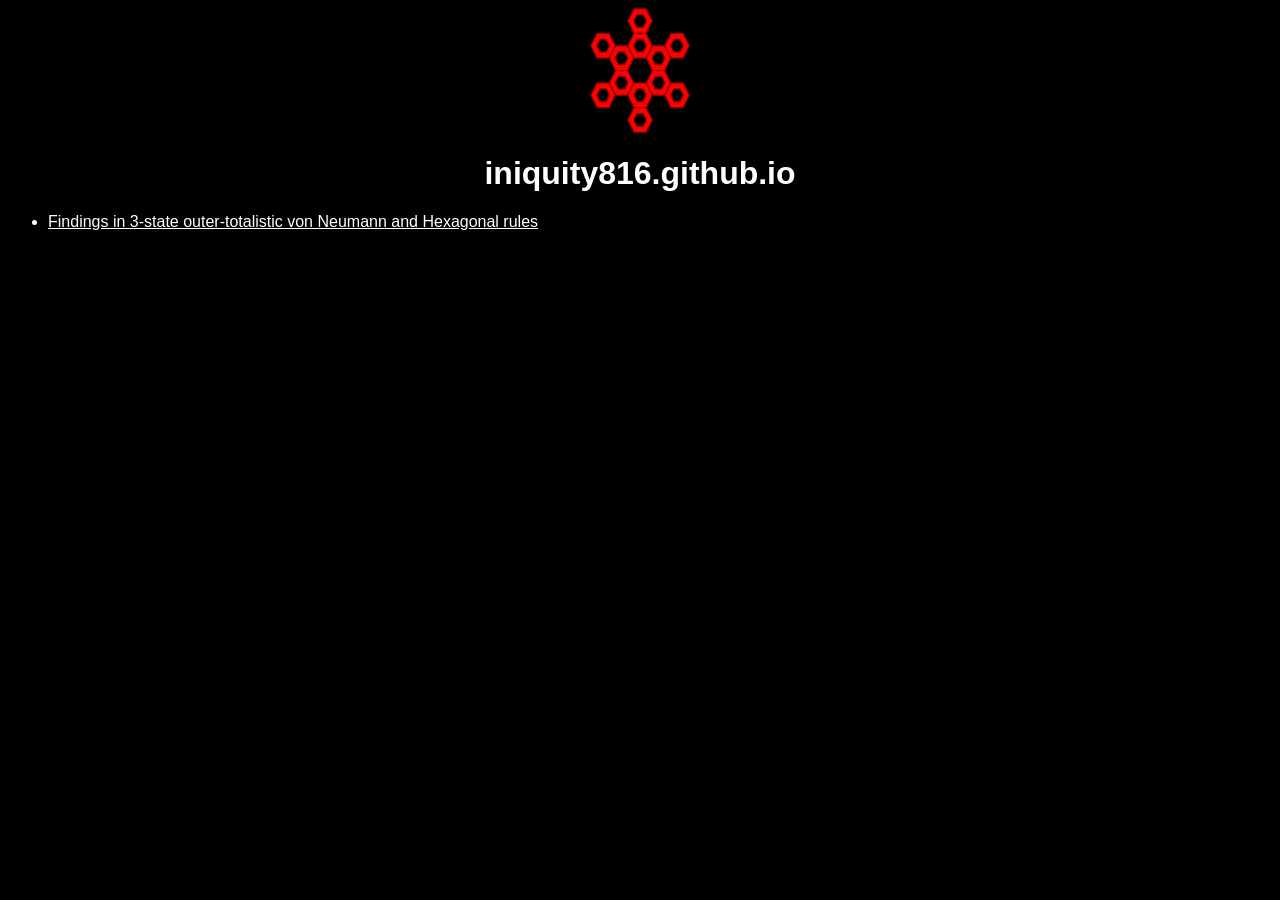
==== index.html @ 5d09828c "upload" ====
<!DOCTYPE html>
<head><link rel="stylesheet" href="style.css"><title>Index</title></head>
<body><image src="logo.png" style="display:block;margin-left:auto; margin-right:auto;width:100px"><h1 class="center">iniquity816.github.io</h1><ul><li><a href="hexagonal.html">Findings in 3-state outer-totalistic von Neumann and Hexagonal rules</a></li></body>
---- style.css ----
body{
	background-color:#000000;
	color:#FFFFFF;
	font-family:sans-serif
}
.center{
	text-align:center
}
a{
	color:#FFFFFF
}
li{
	color:#FFFFFF
}
.rle{
    display:none
}
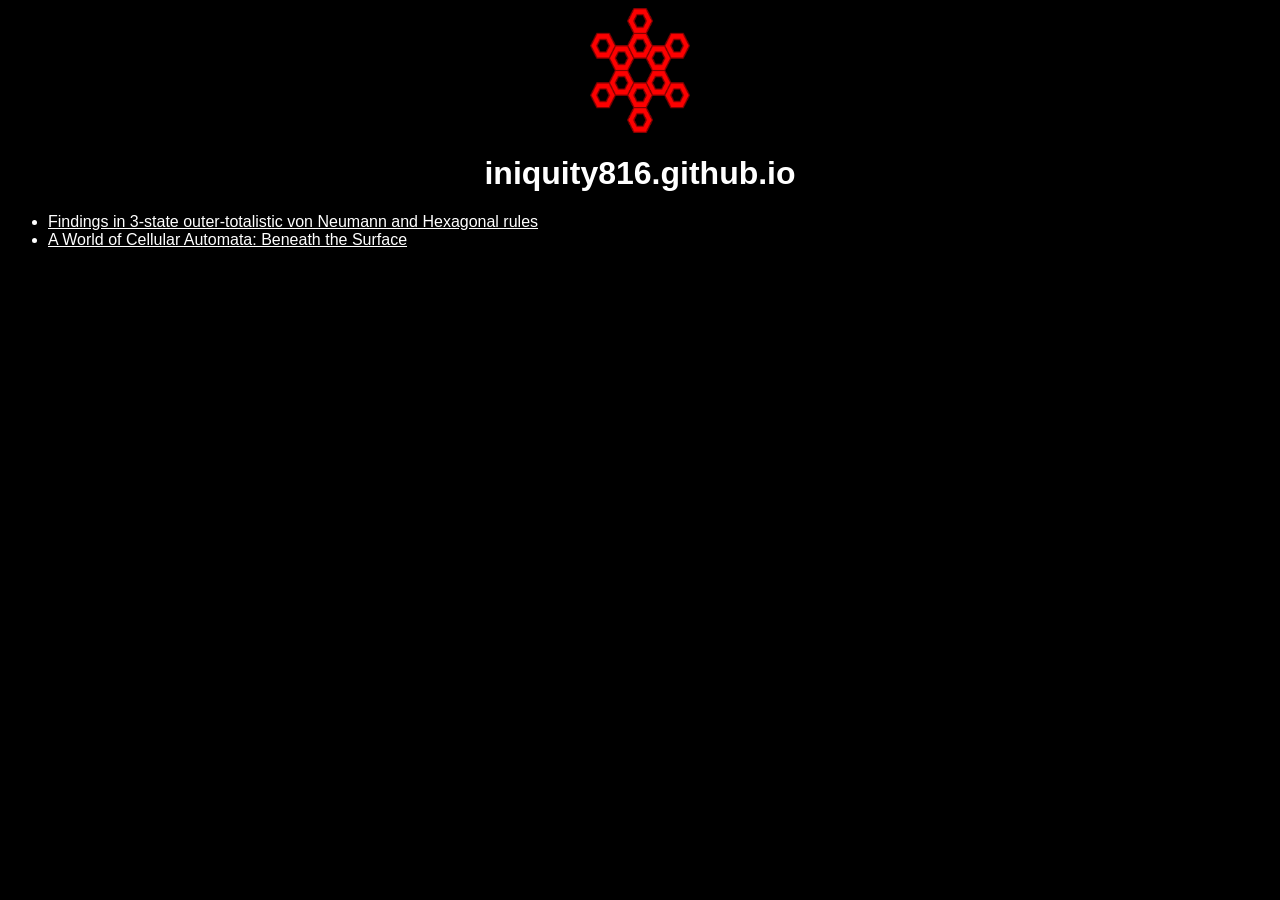
==== commit a7d7513a: "update" ====
--- a/index.html
+++ b/index.html
@@ -1,3 +1,4 @@
 <!DOCTYPE html>
 <head><link rel="stylesheet" href="style.css"><title>Index</title></head>
-<body><image src="logo.png" style="display:block;margin-left:auto; margin-right:auto;width:100px"><h1 class="center">iniquity816.github.io</h1><ul><li><a href="hexagonal.html">Findings in 3-state outer-totalistic von Neumann and Hexagonal rules</a></li></body>+
+<body><image src="logo.png" style="display:block;margin-left:auto; margin-right:auto;width:100px"><h1 class="center">iniquity816.github.io</h1><ul><li><a href="vn.html">Findings in 3-state outer-totalistic von Neumann and Hexagonal rules</a></li><li><a href="ocabook/index.html">A World of Cellular Automata: Beneath the Surface</li></ul></body>
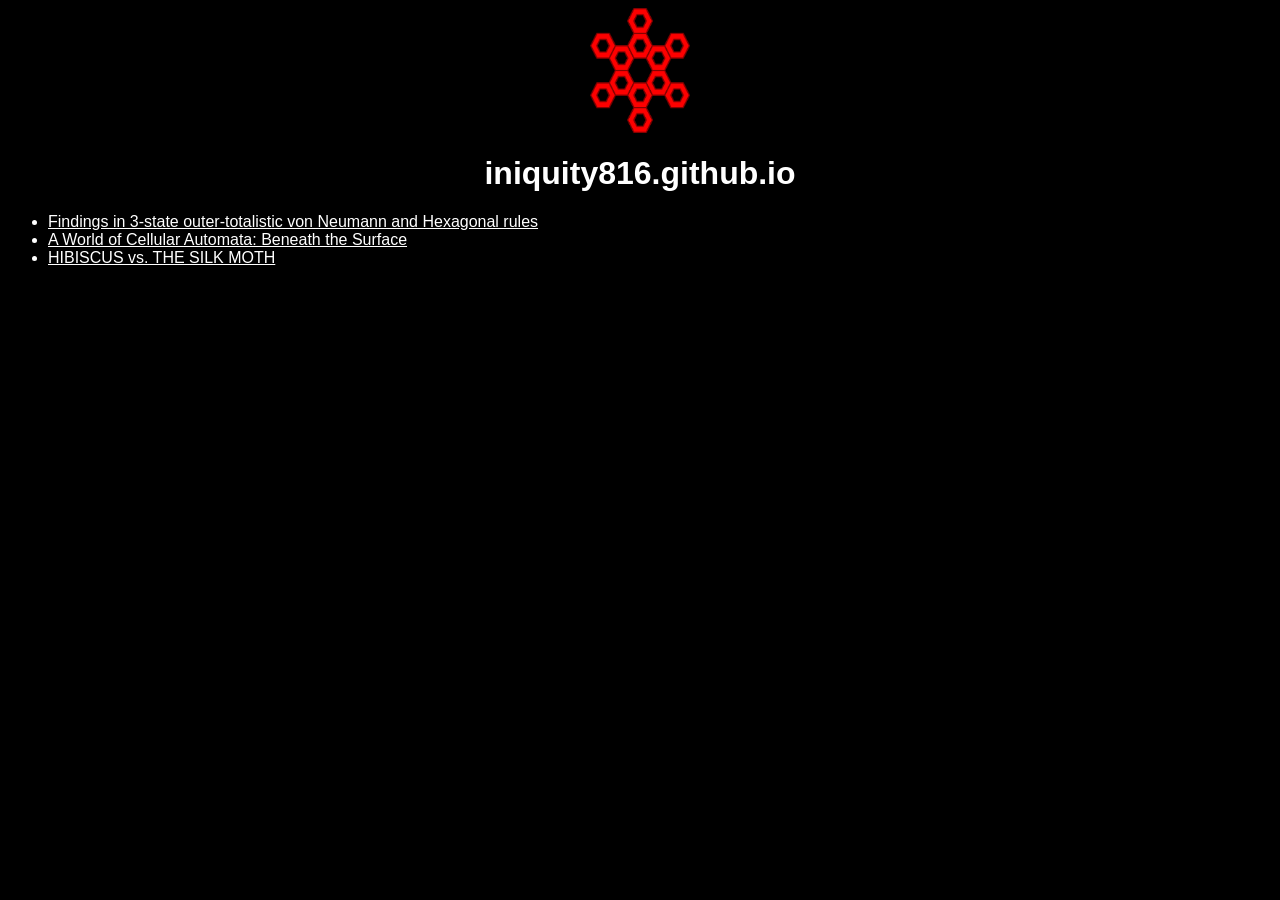
==== commit 7cc7868f: "G" ====
--- a/index.html
+++ b/index.html
@@ -1,4 +1,4 @@
 <!DOCTYPE html>
 <head><link rel="stylesheet" href="style.css"><title>Index</title></head>
 
-<body><image src="logo.png" style="display:block;margin-left:auto; margin-right:auto;width:100px"><h1 class="center">iniquity816.github.io</h1><ul><li><a href="vn.html">Findings in 3-state outer-totalistic von Neumann and Hexagonal rules</a></li><li><a href="ocabook/index.html">A World of Cellular Automata: Beneath the Surface</li></ul></body>
+<body><image src="logo.png" style="display:block;margin-left:auto; margin-right:auto;width:100px"><h1 class="center">iniquity816.github.io</h1><ul><li><a href="vn.html">Findings in 3-state outer-totalistic von Neumann and Hexagonal rules</a></li><li><a href="ocabook/index.html">A World of Cellular Automata: Beneath the Surface</li><li><a href="silkmoth.html">HIBISCUS vs. THE SILK MOTH</a></li></a></li></LI></ul></body>
